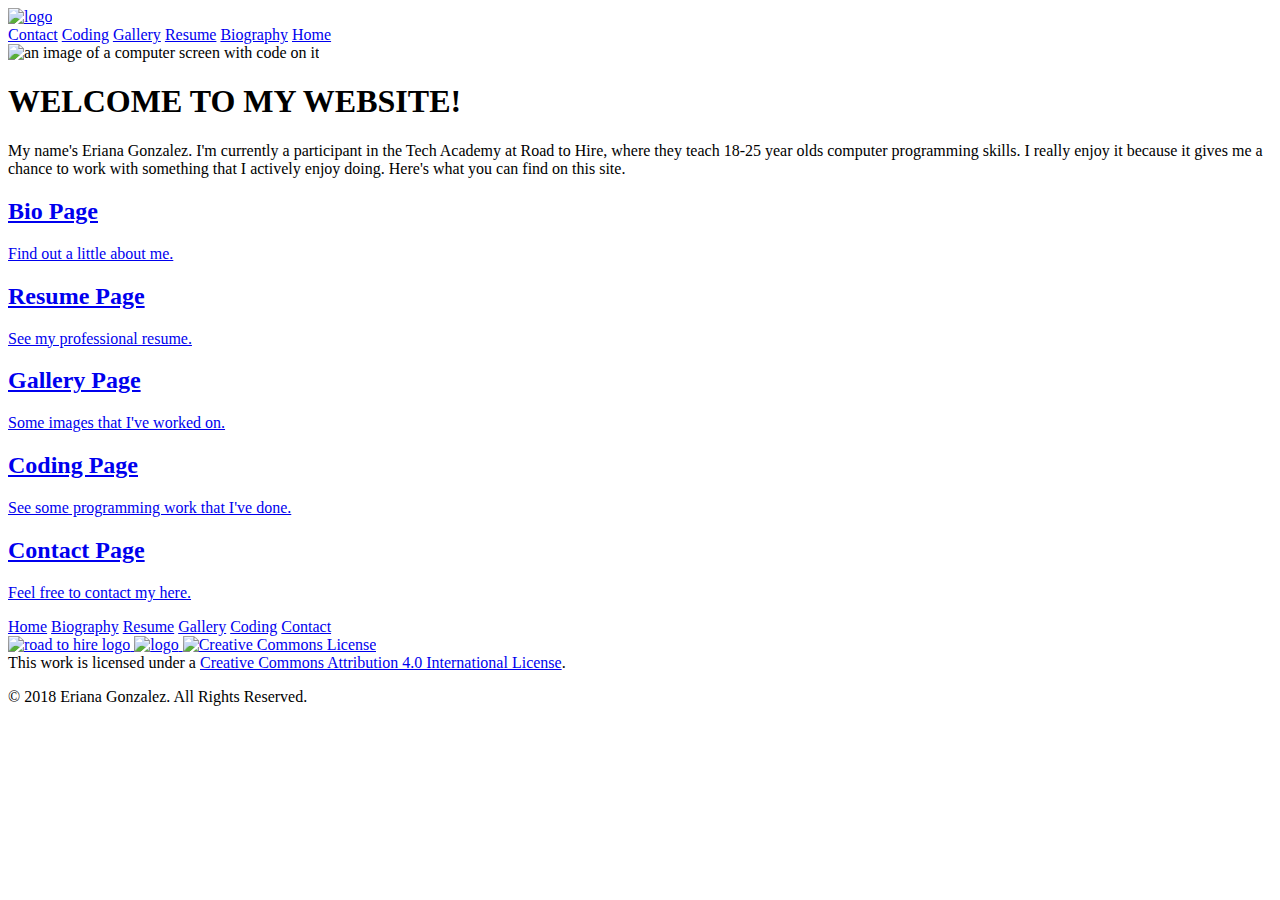
==== index.html @ fdf75e3b "adds index.html" ====
<!DOCTYPE html>
<html>
<head>
    <meta charset="utf-8" />
    <title>Eriana Gonzalez</title>
    <meta name="viewport" content="width=device-width, initial-scale=1">
    <link rel="stylesheet" type="text/css" href="main.css" />
    <link rel="icon" type="image/png" href="img/logo_2_black.png">
    <link href="https://fonts.googleapis.com/icon?family=Material+Icons" rel="stylesheet">
    <link href="https://fonts.googleapis.com/css?family=Karla:400,700" rel="stylesheet">
    <link href="https://fonts.googleapis.com/css?family=Montserrat:400,600" rel="stylesheet">
</head>

<body>
    <!--Nav Bar-->
    <header>
        <a href="index.html"><img class="logo" src="img/logo_2.png" alt="logo"></a>
        <nav id="noScroll" class="topnav">
            <a href="contact.html">Contact</a>
            <a href="github.html">Coding</a>
            <a href="gallery.html">Gallery</a>
            <a href="resume.html">Resume</a>
            <a href="biography.html">Biography</a>
            <a class="active" href="index.html">Home</a>
        </nav>
    </header>

    <main>
        <img class="banner" src="img/banner-image.jpeg" alt="an image of a computer screen with code on it">
        <div class="indexInfo">
            <h1>WELCOME TO MY WEBSITE!</h1>
            <p>My name's Eriana Gonzalez. I'm currently a participant in the Tech Academy at Road to Hire, where they teach 18-25 year olds computer programming skills. I really enjoy it because it gives me a chance to work with something that I actively enjoy doing. Here's what you can find on this site.</p>
        </div> 
       <div class="black">
            <a href="biography.html">
                <h2>Bio Page</h2>
                <p>Find out a little about me.</p>
            </a>
        </div>
        <div class="flex-container">
            <div class="white">
                <a href="resume.html">
                    <h2>Resume Page</h2>
                    <p>See my professional resume.</p>
                </a>
            </div>
        </div>
        <div class="black">
            <a href="gallery.html">
                <h2>Gallery Page</h2>
                <p>Some images that I've worked on.</p>
            </a>
        </div>
        <div class="flex-container">
            <div class="white">
                <a href="github.html">
                    <h2>Coding Page</h2>
                    <p>See some programming work that I've done.</p>
                </a>
            </div>
        </div>
        <div class="black">
            <a href="contact.html">
                <h2>Contact Page</h2>
                <p>Feel free to contact my here.</p>
            </a>
        </div>
    </main>

    <footer>
        <nav class="footerNav">
            <a href="index.html">Home</a>
            <a href="biography.html">Biography</a>
            <a href="resume.html">Resume</a>
            <a class="active" href="gallery.html">Gallery</a>
            <a href="github.html">Coding</a>
            <a href="contact.html">Contact</a>
        </nav>
        <div class="copyright">
            <a href="http://road2hire.org/">
                <img class="road2hire" src="img/roadtohirelogo.jpg" alt="road to hire logo">
            </a>
            <a href="https://www.linkedin.com/in/Erianag/">
                <img class="linkedin" src="img/linkedin-9.svg" alt="logo">
            </a>
            <a rel="license" href="http://creativecommons.org/licenses/by/4.0/"><img alt="Creative Commons License" style="border-width:0" src="https://i.creativecommons.org/l/by/4.0/88x31.png" /></a><br />This work is licensed under a <a rel="license" href="http://creativecommons.org/licenses/by/4.0/">Creative Commons Attribution 4.0 International License</a>.
            <p>&copy; 2018 Eriana Gonzalez. All Rights Reserved.</p>
        </div>
    </footer>
</body>
</html>
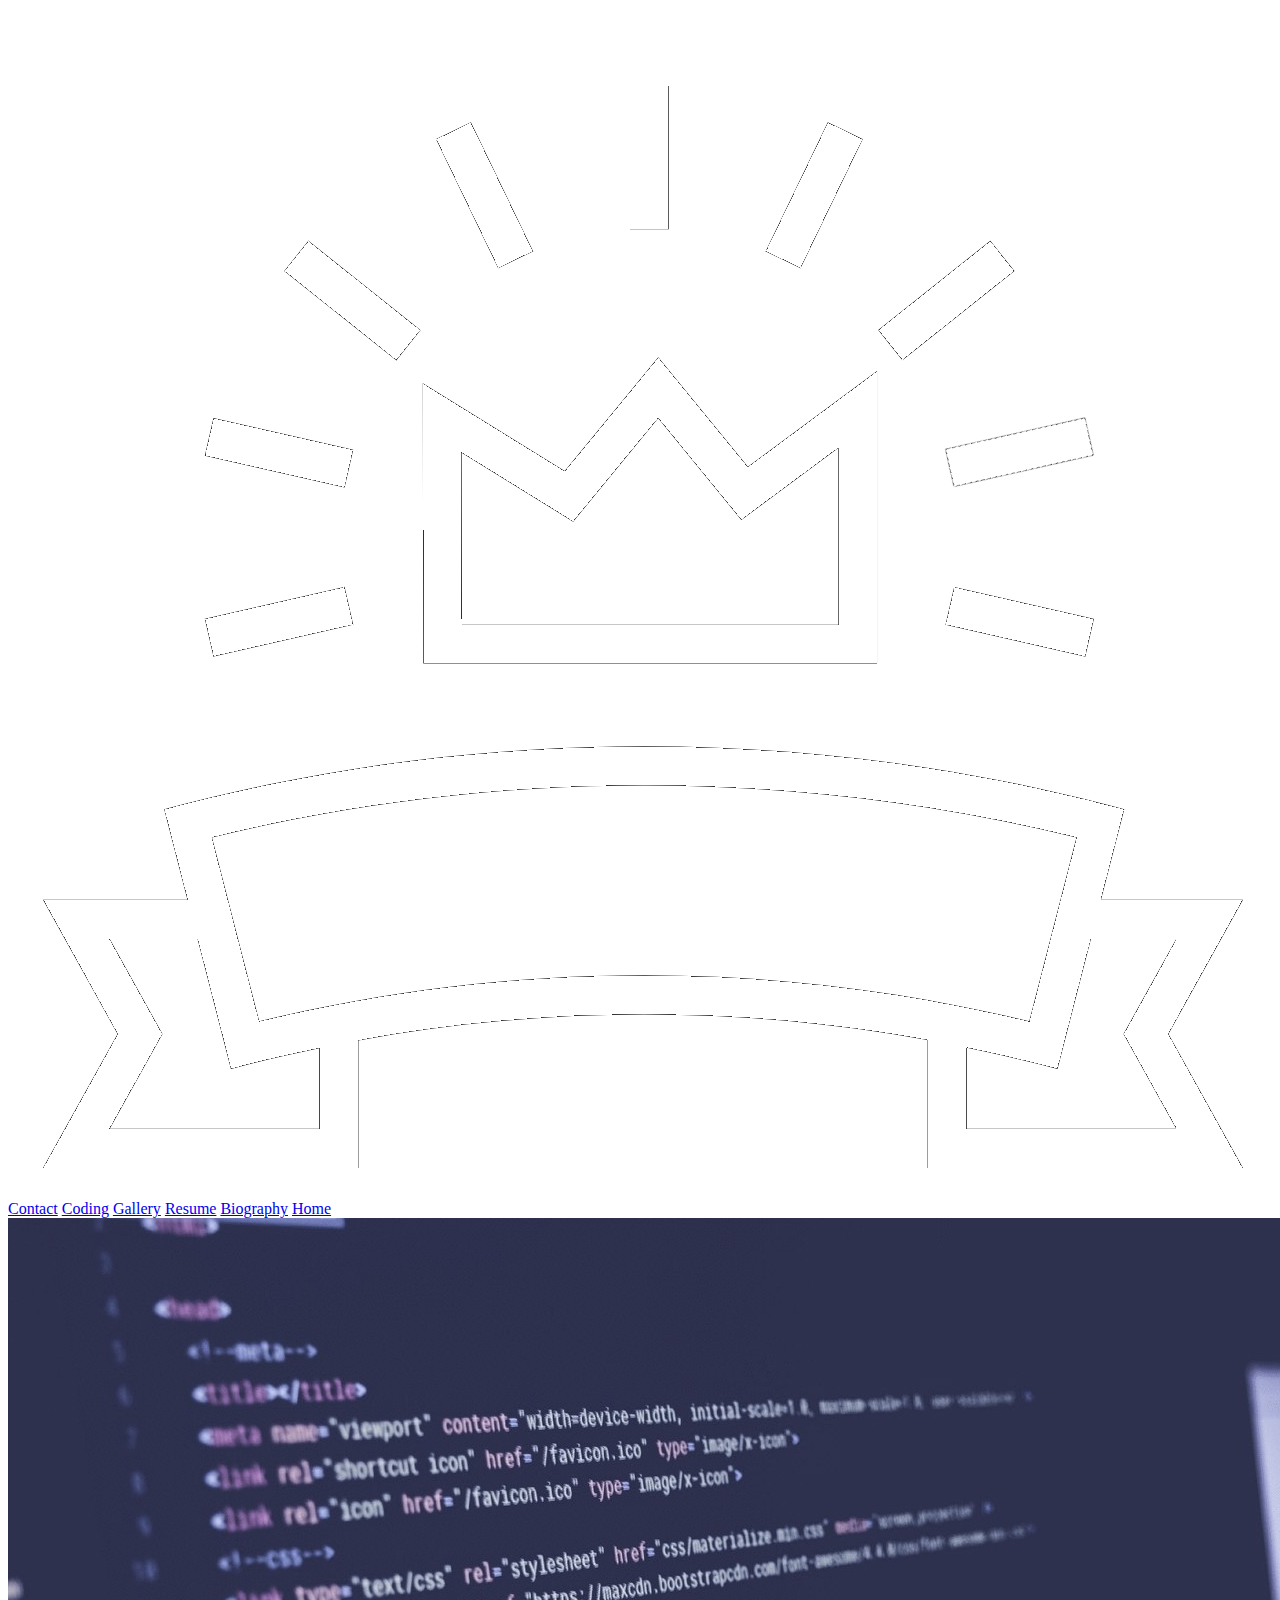
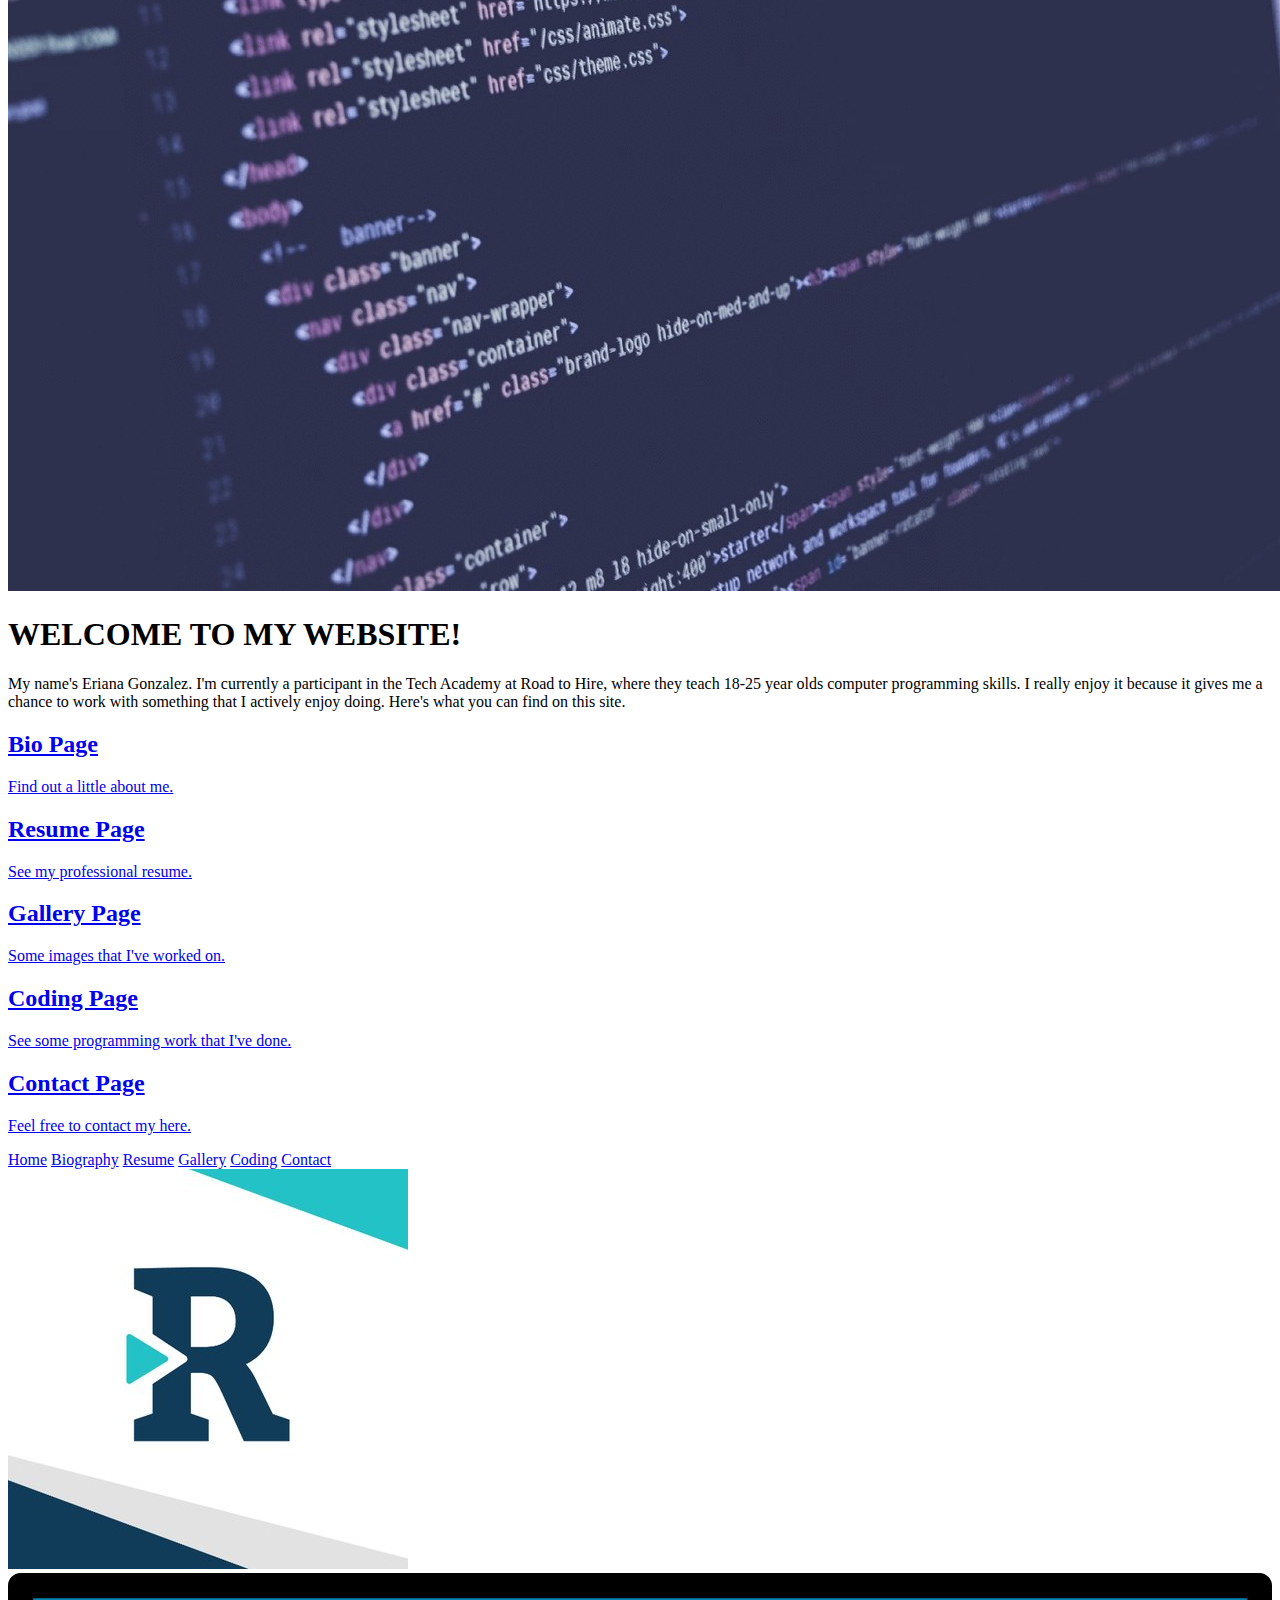
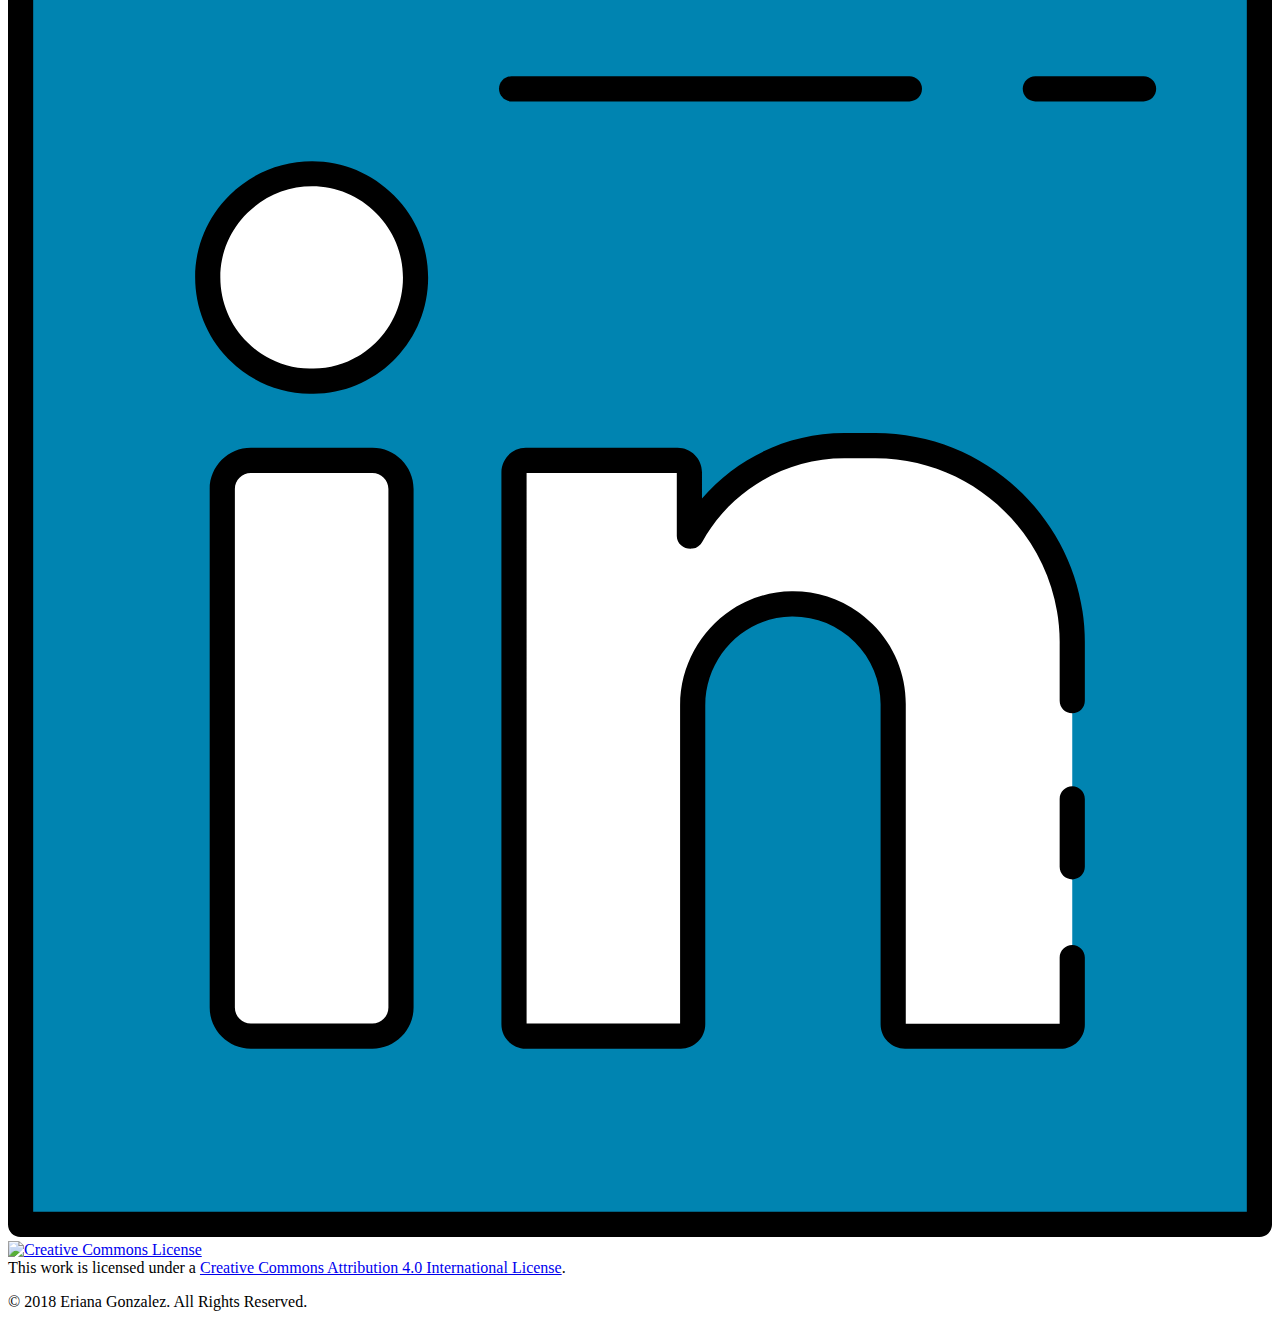
==== commit 16d3e999: "Create index.html" ====
--- a/index.html
+++ b/index.html
@@ -1,5 +1,5 @@
 <!DOCTYPE html>
-<html>
+<html lang="en">
 <head>
     <meta charset="utf-8" />
     <title>Eriana Gonzalez</title>
@@ -30,7 +30,7 @@
         <div class="indexInfo">
             <h1>WELCOME TO MY WEBSITE!</h1>
             <p>My name's Eriana Gonzalez. I'm currently a participant in the Tech Academy at Road to Hire, where they teach 18-25 year olds computer programming skills. I really enjoy it because it gives me a chance to work with something that I actively enjoy doing. Here's what you can find on this site.</p>
-        </div> 
+        </div>
        <div class="black">
             <a href="biography.html">
                 <h2>Bio Page</h2>
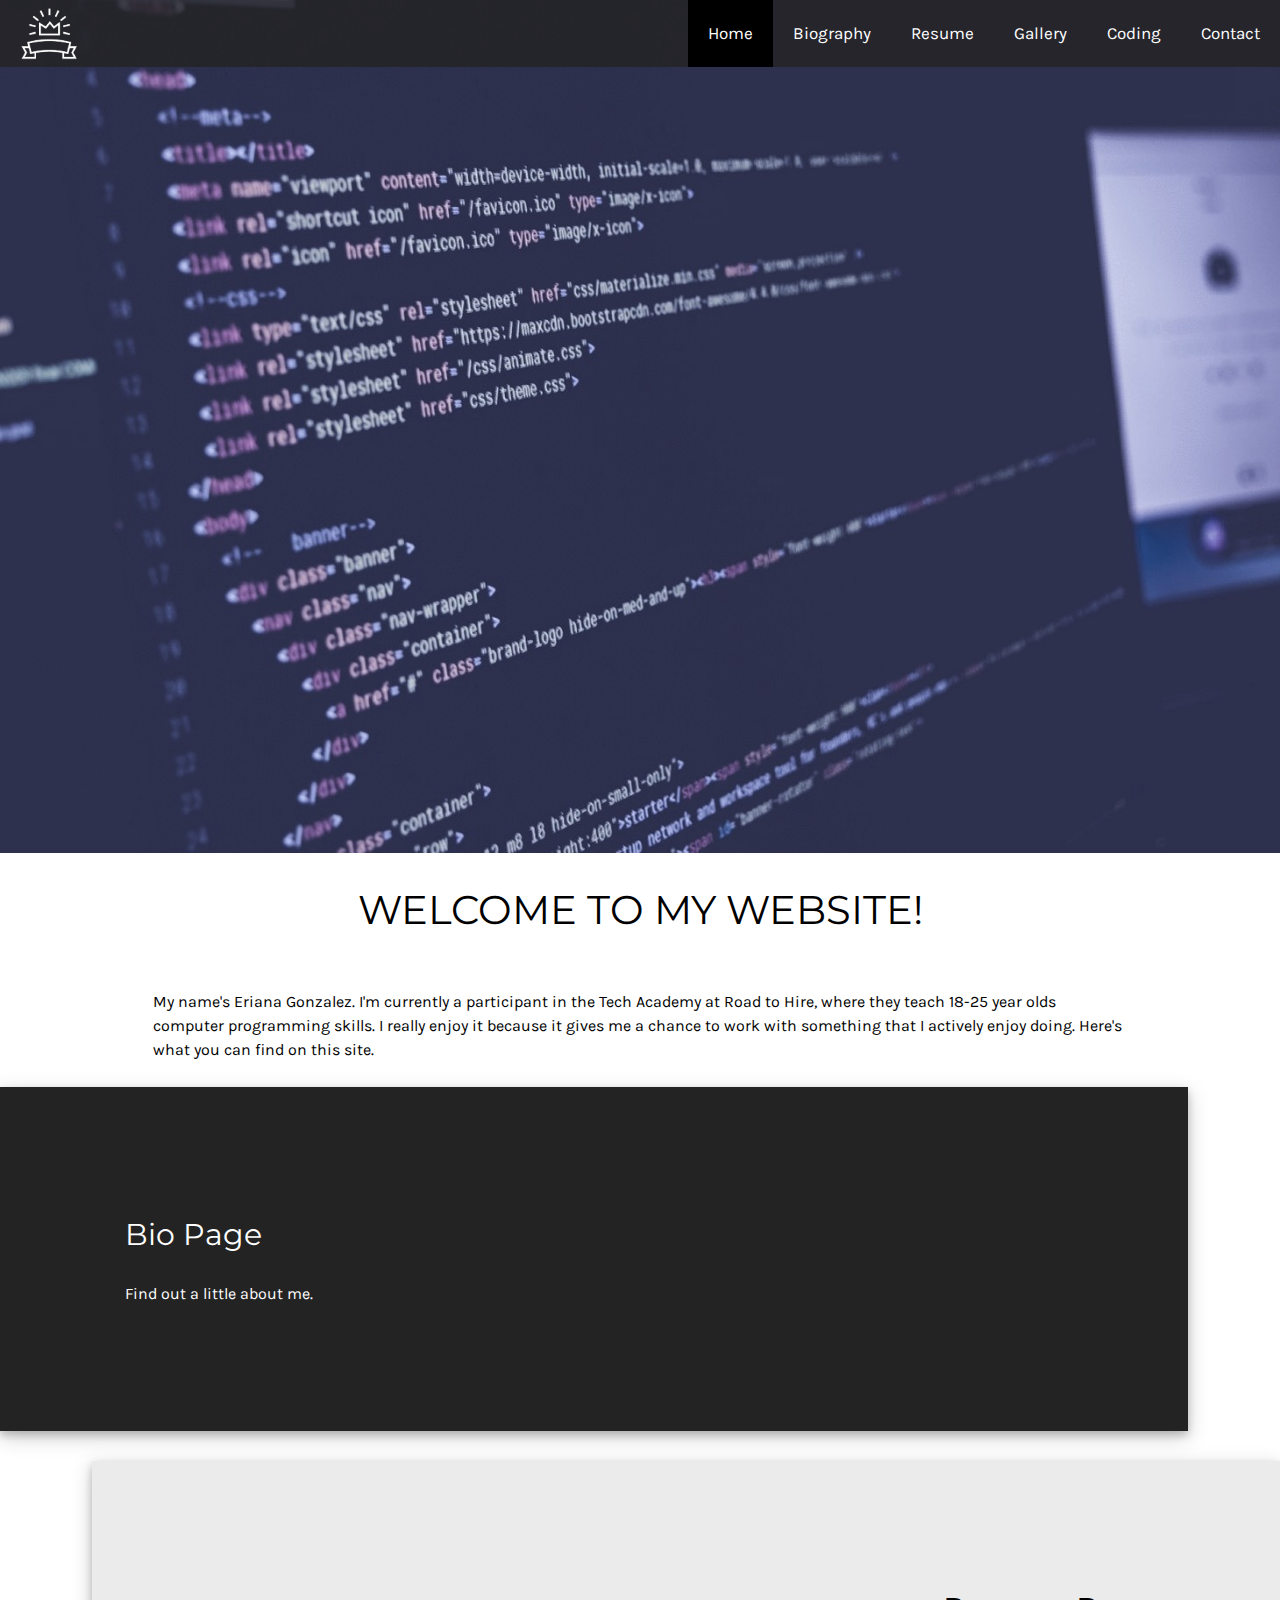
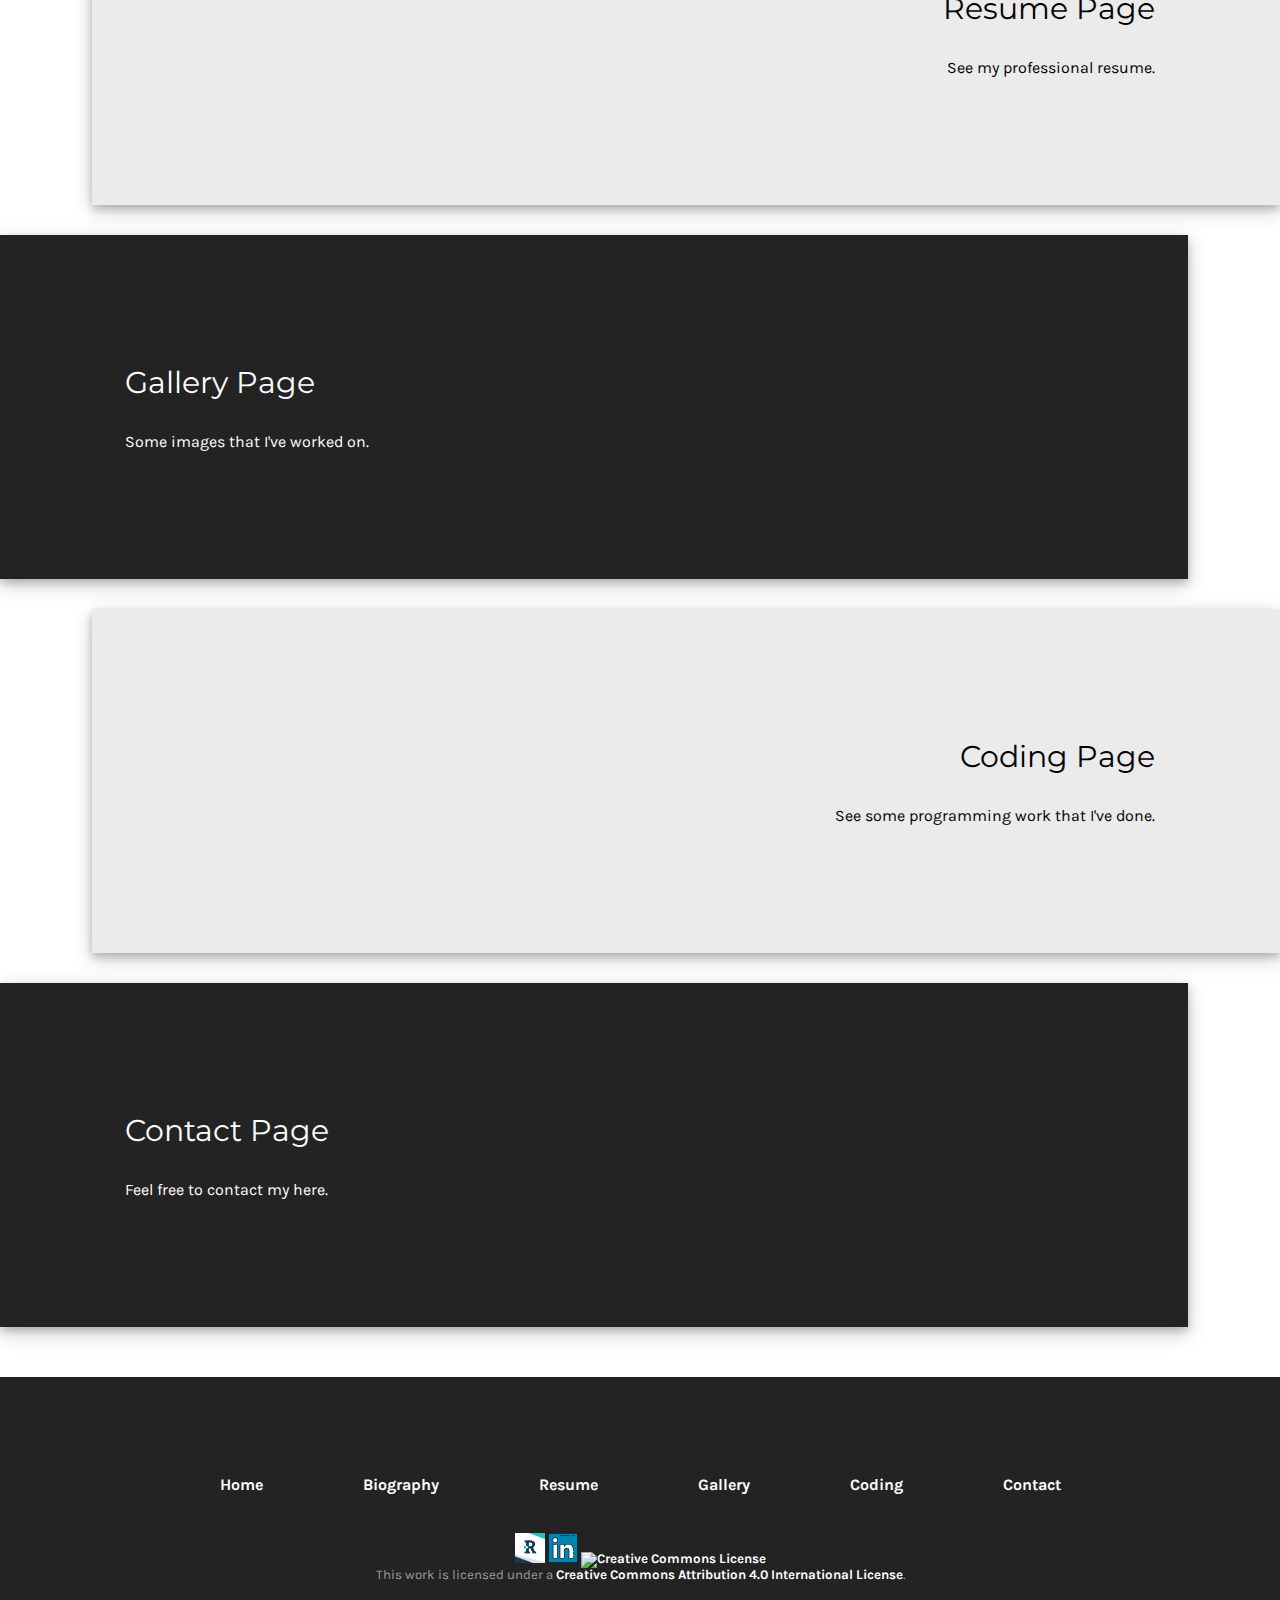
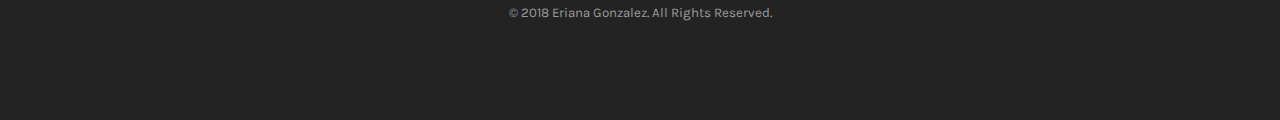
==== commit c8956200: "Update index.html" ====
--- a/index.html
+++ b/index.html
@@ -4,7 +4,7 @@
     <meta charset="utf-8" />
     <title>Eriana Gonzalez</title>
     <meta name="viewport" content="width=device-width, initial-scale=1">
-    <link rel="stylesheet" type="text/css" href="main.css" />
+    <link rel="stylesheet" type="text/css" href="css/main.css" />
     <link rel="icon" type="image/png" href="img/logo_2_black.png">
     <link href="https://fonts.googleapis.com/icon?family=Material+Icons" rel="stylesheet">
     <link href="https://fonts.googleapis.com/css?family=Karla:400,700" rel="stylesheet">
--- a/css/main.css
+++ b/css/main.css
@@ -0,0 +1,500 @@
+/* CSS Reset */
+
+html, body, div, span, applet, object, iframe,
+h1, h2, h3, h4, h5, h6, p, blockquote, pre,
+a, abbr, acronym, address, big, cite, code,
+del, dfn, em, img, ins, kbd, q, s, samp,
+small, strike, strong, sub, sup, tt, var,
+b, u, i, center,
+dl, dt, dd, ol, ul, li,
+fieldset, form, label, legend,
+table, caption, tbody, tfoot, thead, tr, th, td,
+article, aside, canvas, details, embed, 
+figure, figcaption, footer, header, hgroup, 
+menu, nav, output, ruby, section, summary,
+time, mark, audio, video {
+	margin: 0;
+	padding: 0;
+	border: 0;
+	font-size: 100%;
+	font: inherit;
+	vertical-align: baseline;
+}
+
+/* HTML5 display-role reset for older browsers */
+article, aside, details, figcaption, figure, 
+footer, header, hgroup, menu, nav, section {
+	display: block;
+}
+body {
+	line-height: 1;
+}
+ol, ul {
+	list-style: none;
+}
+blockquote, q {
+	quotes: none;
+}
+blockquote:before, blockquote:after,
+q:before, q:after {
+	content: '';
+	content: none;
+}
+table {
+	border-collapse: collapse;
+	border-spacing: 0;
+}
+
+/* Body Styling */
+
+body {
+	font-family: 'Karla', sans-serif;
+	background-image: url("img/black-thread-light.png");
+}
+
+figure {
+	text-align: center;
+}
+
+h1 {
+	font-size: 40px;
+	text-align: center;
+	padding-top: 20px; 
+	padding-bottom: 25px;
+	font-family: 'Montserrat', sans-serif;
+}
+
+h2 {
+	font-size: 30px;
+	margin: 25px;
+	font-family: 'Montserrat', sans-serif;
+}
+
+h3 {
+	font-size: 23px;
+	margin: 25px;
+	font-family: 'Montserrat', sans-serif;
+}
+
+h4 {
+	font-size: 20px;
+	margin: 25px;
+}
+
+p {
+	margin: 25px;	
+}
+
+main {
+	line-height: 1.5;
+}
+
+/* Nav Bar  */
+
+.topnav {
+    background-color: #282828;
+    display: block;
+	overflow: hidden;
+}
+
+.topnav a {
+    float: right;
+    color: white;
+    text-align: center;
+    padding: 25px 20px;
+    text-decoration: none;
+	font-size: 17px;
+}
+
+.topnav a:hover {
+	background-color: #484848;
+}
+
+.topnav a.active {
+    background-color: black;
+    color: white;
+}
+
+#noScroll {
+	color: white;
+	background-color: #232323d2;
+	position: absolute;
+    width: 100%;
+}
+
+.logo {
+	height: auto;
+	width: auto;
+	max-height: 55px;
+	padding-left: 20px;
+	padding-top: 5px;
+	z-index: 1;
+	position: absolute;
+}
+
+.indexInfo {
+	margin: auto 10%;
+}
+
+/* Footer Styling */
+
+footer {
+	text-align: center;
+	margin-top: 50px;
+	padding-top: 100px;
+	padding-bottom: 75px;
+	background-color: #232323;
+	color: #9B9B9B;
+}
+
+footer a {
+	color: white;
+	font-weight: bold;
+}
+
+footer a:link {
+	text-decoration: none;
+}
+
+.footerNav {
+	display: flex;
+	justify-content: center;
+	padding-bottom: 15px;
+	margin-bottom: 25px;
+}
+
+.footerNav a {
+	padding-left: 50px;
+	padding-right: 50px;
+	font-weight: bolder;
+}
+
+.footerNav a:hover {
+	color: #747474;
+}
+
+.copyright {
+	font-size: smaller;
+	margin-bottom: 25px;
+}
+
+.smallertext {
+	font-size: 12px;
+}
+
+/* LinkedIn Logo  */
+
+.linkedin {
+	height: 30px;
+	width: 30px;
+}
+
+/* Road To Hire Logo */
+
+.road2hire {
+	height: 30px;
+	width: 30px;
+}
+
+/* Home Page Styling */
+
+/* Banner Image */
+
+.banner {
+	width: 100%;
+}
+
+.black {
+	background-color:#232323;
+	width: 85%;
+	margin: 15px 0px 15px 0px;
+	padding: 100px 0px 100px 100px;
+	box-shadow: 0 4px 8px 0 rgba(0, 0, 0, 0.2), 0 6px 20px 0 rgba(0, 0, 0, 0.19);
+	transition: all .3s ease-in-out;
+}
+
+.black:hover {
+	width: 100%;
+	box-shadow: 0 10px 25px 0 rgba(0, 0, 0, .45);
+}
+
+.black a {
+	text-decoration:  none;
+	color: white;
+}
+	
+.flex-container {
+	display: flex;
+	justify-content: flex-end;
+	flex-wrap: wrap;
+}
+
+.white { /* technically it's grey but i don't care */
+	background-color: #ebebeb;
+	text-align: right;
+	padding: 100px 100px 100px 0px;
+	margin: 15px 0px 15px 0px;
+	width: 85%;
+	box-shadow: 0 4px 8px 0 rgba(0, 0, 0, 0.2), 0 6px 20px 0 rgba(0, 0, 0, 0.19);
+	transition: all .3s ease-in-out;
+}
+
+.white:hover {
+	width: 100%;
+	box-shadow: 0 10px 25px 0 rgba(0, 0, 0, .45);
+}
+
+.white a {
+	text-decoration:  none;
+	color: black;
+}
+/* Biography Page Styling */
+
+.portrait {
+	max-height: 300px;
+	max-width: 300px;
+	border-radius: 90%;
+	display: block;
+	margin-left: auto;
+	margin-right: auto;
+	width: 50%;
+}
+
+.bioInfo {
+	margin: auto 10%;
+}
+
+.quotes {
+	margin: auto auto auto 30px;
+	padding: 3px;
+	/* padding-left: 15% */
+}
+
+.quoteGroup1 {
+	display: flex;
+	margin-bottom: 15px;
+}
+
+.quoteGroup1 span {
+	margin-left: 5%;
+}
+
+.quoteGroup2 {
+	display: flex;
+	margin-bottom: 15px;
+}
+
+.quoteGroup2 span {
+	margin-left: 5%;
+}
+
+.quoteGroup3 {
+	display: flex;
+}
+
+.quoteGroup3 span {
+	margin-left: 5%;
+}
+
+.quotePics {
+	max-height: 125px;
+	max-width: 125px;
+	border-radius: 90%;
+}
+
+/* Gallery Page Styling */
+
+.galleryPics {
+	max-width: 85%;
+	margin: 0 auto;
+	padding-top: 15px;
+	display: flex;
+	flex-wrap: wrap;
+	justify-content: center;
+	align-items: center;
+}
+
+.galleryPics img {
+	margin: 50px;
+	display: flex;
+	flex-wrap: wrap-reverse;
+}
+
+figcaption {
+	text-align: center;
+}
+
+/* Image Stylings  (I finally got this to work I'm lit) */
+
+.crop {
+	height: auto;
+	width: auto;
+	max-width: 350px;
+	max-height: 400px;
+	align-items: center;
+}
+
+/* Resume Styling */
+
+.resumeInfo {
+	margin-left: 15%;
+}
+
+.skills {
+	margin: 0px 50px 50px 50px;
+}
+
+.jobInfo {
+	list-style-type: circle;
+	margin: 0px 50px 50px 50px;
+	font-size: 17px;
+}
+
+.grayText {
+	color: rgb(90, 90, 90);
+}
+
+/* Coding Page Styling */
+
+.codePen {
+	margin: auto 10%;
+}
+
+.codepenPic {
+	margin-top: 40px;
+	height: auto;
+	width: auto;
+	max-height: 500px;
+	max-width: 500px;
+}
+
+/* Contact Page Styling */
+.box {
+	background-color: rgba(0, 0, 0, 0.75);
+	margin: 25px auto;
+	max-width: 50%; 
+	border-radius: 10px;
+	color: white;
+}
+
+.grayline {
+	border-top: 1px solid gray;
+}
+
+.contactForm {
+	display: flex;
+	flex-direction: column;
+	text-align: center;
+	margin-top: 25px;
+	margin-bottom: 50px;
+}
+
+.contactForm label {
+	display: flex;
+	justify-content: center;
+}
+
+.test--btn {
+	padding-top: 10px;
+	padding-bottom: 10px;
+	font-size: 15px;
+}
+
+.test {
+	padding-top: 10px;
+	padding-bottom: 10px;
+	font-size: 15px;
+}
+
+.test input {
+	width: 150px;
+}
+
+input {
+	border-radius: 4px;
+	border: 1px solid black;
+	padding: 10px;
+	margin-left: 2px;
+}
+
+textarea {
+	border-radius: 4px;
+	resize: none;
+}
+
+label {
+	margin-right: 5px;
+}
+
+/* Media Queries */
+
+@media screen and (min-width:1000px) {
+	
+	.test input {
+		transition: all .4s ease-in-out .3s;
+	}
+	
+	.test input:focus {
+		width: 30%;
+	}
+
+	.test--btn {
+		padding-top: 10px;
+		padding-bottom: 10px;
+		font-size: 15px;
+	}
+
+}
+@media screen and (max-width: 600px) {
+	.black {
+		width: 100%;
+	}
+
+	.white {
+		width: 85%;
+	}
+	
+	.topnav a {
+		display: none;
+	}
+
+	.logo {
+		display: none;
+	}
+
+	#noScroll {
+		position: absolute;
+	}
+
+	.footerNav {
+		display: flex;
+		flex-direction: column;
+	}
+
+	.footerNav a {
+		margin: 10px;
+		padding: 10px;
+	}
+
+	.box {
+		max-width: 80%;
+	}
+
+	.quoteGroup1 {
+		display: flex;
+		flex-wrap: wrap;
+		justify-content: center;
+	}
+
+	.quoteGroup2 {
+		display: flex;
+		flex-wrap: wrap;
+		justify-content: center;
+	}
+
+	.quoteGroup3 {
+		display: flex;
+		flex-wrap: wrap;
+		justify-content: center;
+	}
+}
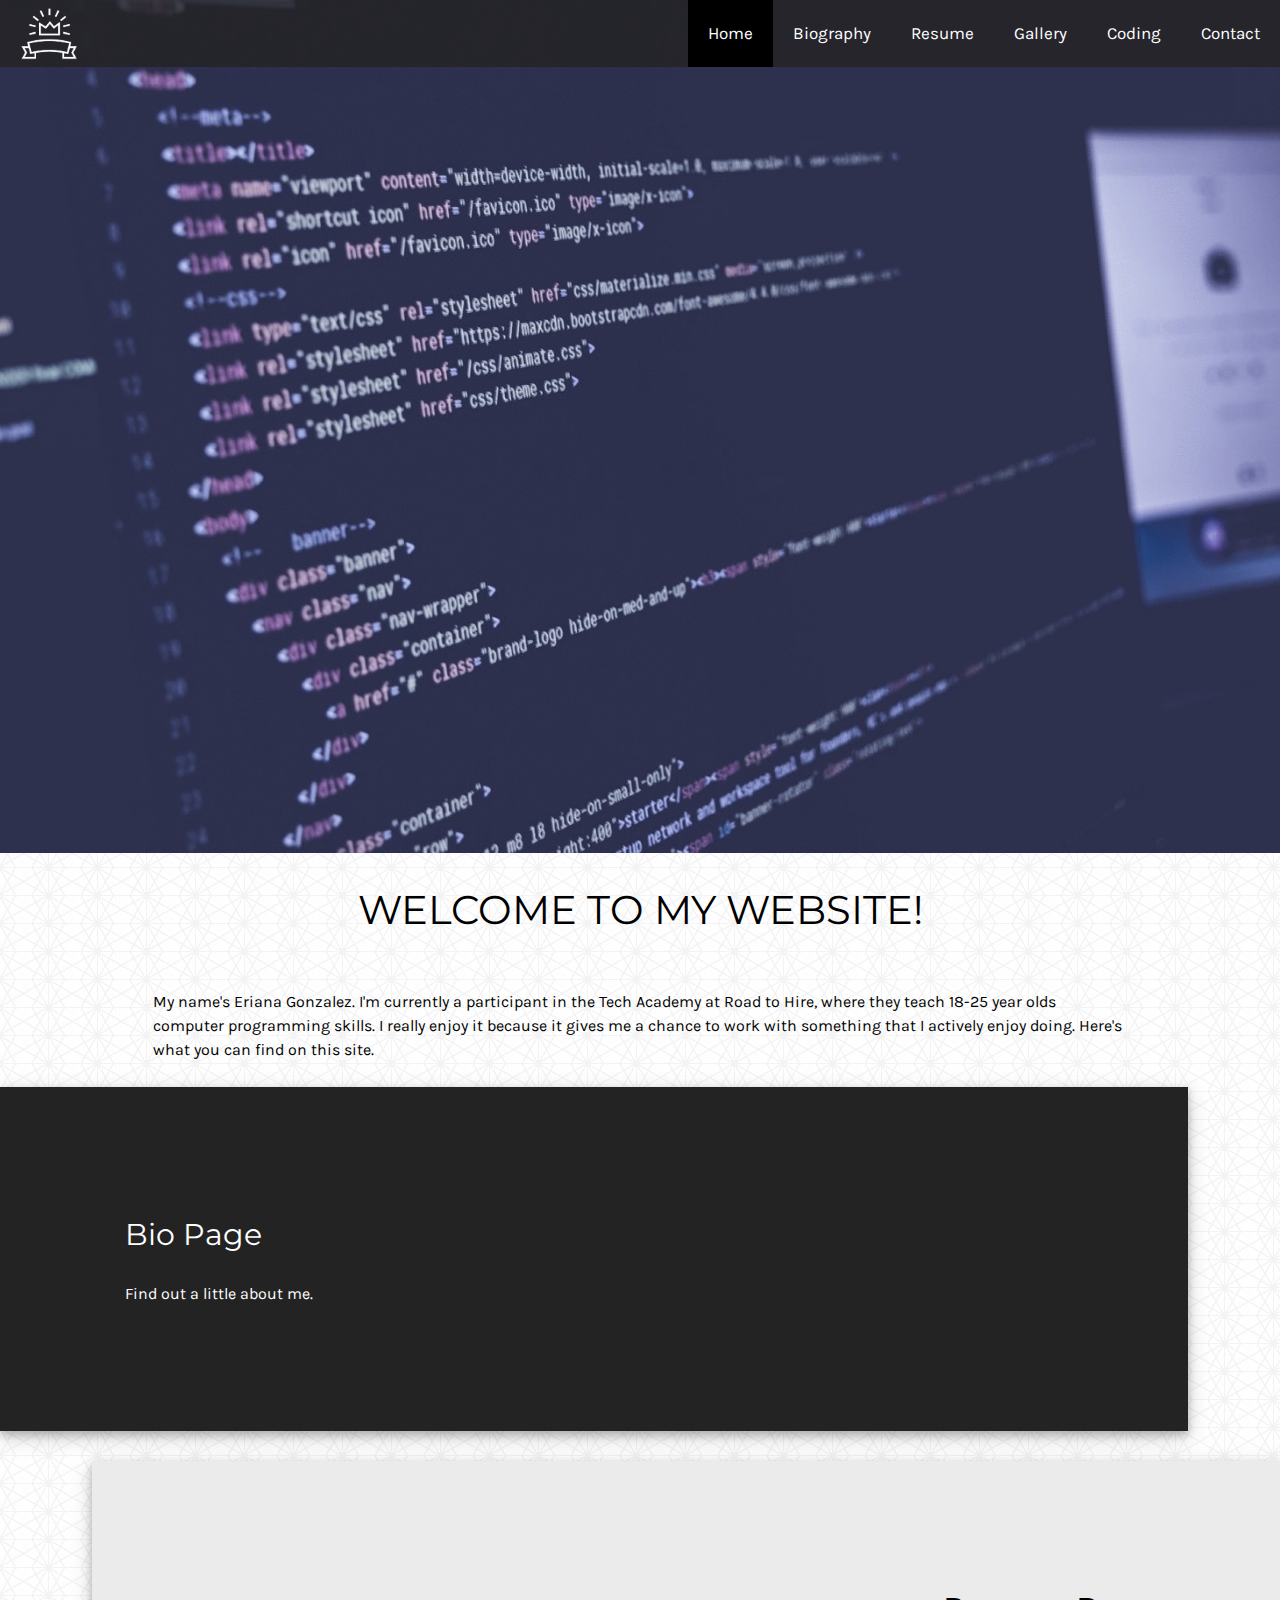
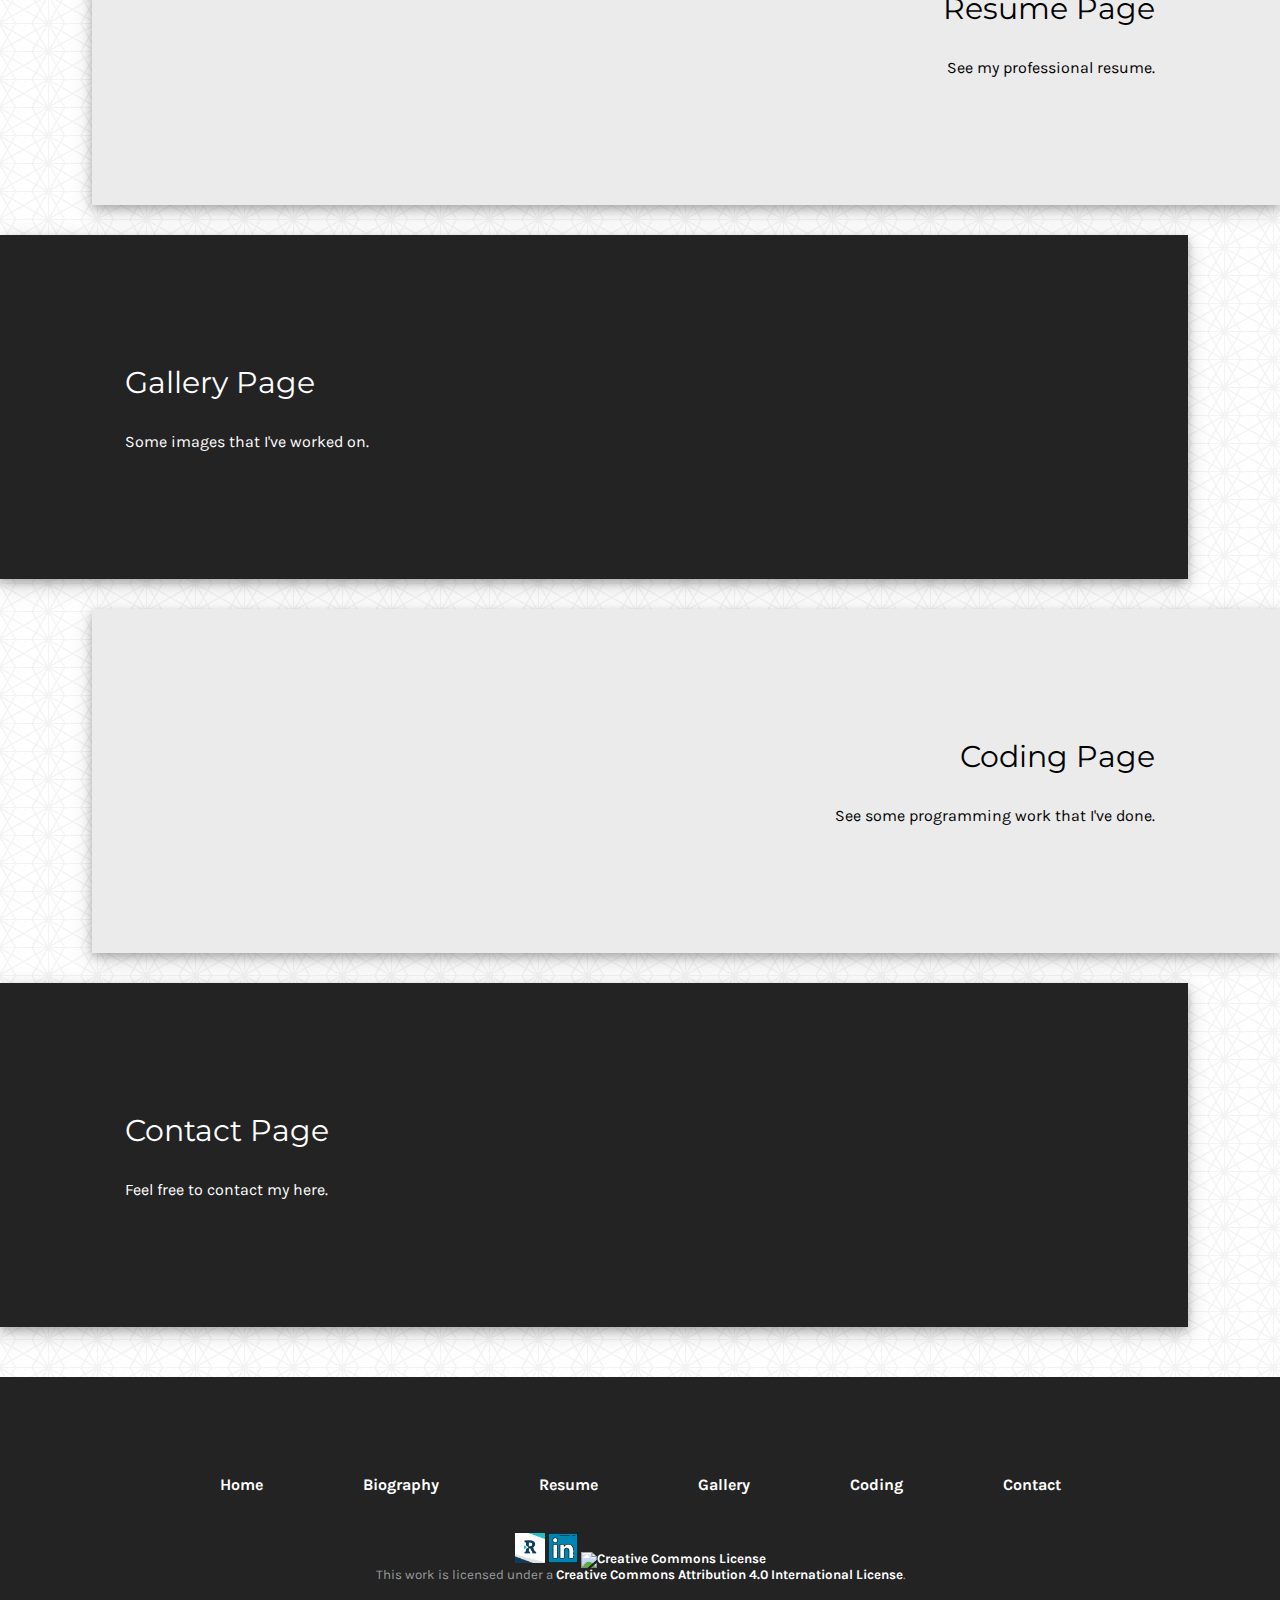
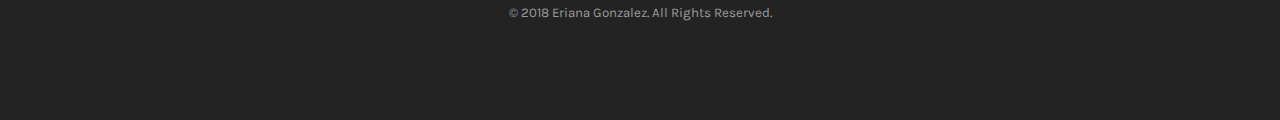
==== commit 890cc2f9: "changes file structure" ====
--- a/index.html
+++ b/index.html
@@ -4,7 +4,7 @@
     <meta charset="utf-8" />
     <title>Eriana Gonzalez</title>
     <meta name="viewport" content="width=device-width, initial-scale=1">
-    <link rel="stylesheet" type="text/css" href="css/main.css" />
+    <link rel="stylesheet" type="text/css" href="main.css" />
     <link rel="icon" type="image/png" href="img/logo_2_black.png">
     <link href="https://fonts.googleapis.com/icon?family=Material+Icons" rel="stylesheet">
     <link href="https://fonts.googleapis.com/css?family=Karla:400,700" rel="stylesheet">
--- a/main.css
+++ b/main.css
@@ -0,0 +1,500 @@
+/* CSS Reset */
+
+html, body, div, span, applet, object, iframe,
+h1, h2, h3, h4, h5, h6, p, blockquote, pre,
+a, abbr, acronym, address, big, cite, code,
+del, dfn, em, img, ins, kbd, q, s, samp,
+small, strike, strong, sub, sup, tt, var,
+b, u, i, center,
+dl, dt, dd, ol, ul, li,
+fieldset, form, label, legend,
+table, caption, tbody, tfoot, thead, tr, th, td,
+article, aside, canvas, details, embed, 
+figure, figcaption, footer, header, hgroup, 
+menu, nav, output, ruby, section, summary,
+time, mark, audio, video {
+	margin: 0;
+	padding: 0;
+	border: 0;
+	font-size: 100%;
+	font: inherit;
+	vertical-align: baseline;
+}
+
+/* HTML5 display-role reset for older browsers */
+article, aside, details, figcaption, figure, 
+footer, header, hgroup, menu, nav, section {
+	display: block;
+}
+body {
+	line-height: 1;
+}
+ol, ul {
+	list-style: none;
+}
+blockquote, q {
+	quotes: none;
+}
+blockquote:before, blockquote:after,
+q:before, q:after {
+	content: '';
+	content: none;
+}
+table {
+	border-collapse: collapse;
+	border-spacing: 0;
+}
+
+/* Body Styling */
+
+body {
+	font-family: 'Karla', sans-serif;
+	background-image: url("img/black-thread-light.png");
+}
+
+figure {
+	text-align: center;
+}
+
+h1 {
+	font-size: 40px;
+	text-align: center;
+	padding-top: 20px; 
+	padding-bottom: 25px;
+	font-family: 'Montserrat', sans-serif;
+}
+
+h2 {
+	font-size: 30px;
+	margin: 25px;
+	font-family: 'Montserrat', sans-serif;
+}
+
+h3 {
+	font-size: 23px;
+	margin: 25px;
+	font-family: 'Montserrat', sans-serif;
+}
+
+h4 {
+	font-size: 20px;
+	margin: 25px;
+}
+
+p {
+	margin: 25px;	
+}
+
+main {
+	line-height: 1.5;
+}
+
+/* Nav Bar  */
+
+.topnav {
+    background-color: #282828;
+    display: block;
+	overflow: hidden;
+}
+
+.topnav a {
+    float: right;
+    color: white;
+    text-align: center;
+    padding: 25px 20px;
+    text-decoration: none;
+	font-size: 17px;
+}
+
+.topnav a:hover {
+	background-color: #484848;
+}
+
+.topnav a.active {
+    background-color: black;
+    color: white;
+}
+
+#noScroll {
+	color: white;
+	background-color: #232323d2;
+	position: absolute;
+    width: 100%;
+}
+
+.logo {
+	height: auto;
+	width: auto;
+	max-height: 55px;
+	padding-left: 20px;
+	padding-top: 5px;
+	z-index: 1;
+	position: absolute;
+}
+
+.indexInfo {
+	margin: auto 10%;
+}
+
+/* Footer Styling */
+
+footer {
+	text-align: center;
+	margin-top: 50px;
+	padding-top: 100px;
+	padding-bottom: 75px;
+	background-color: #232323;
+	color: #9B9B9B;
+}
+
+footer a {
+	color: white;
+	font-weight: bold;
+}
+
+footer a:link {
+	text-decoration: none;
+}
+
+.footerNav {
+	display: flex;
+	justify-content: center;
+	padding-bottom: 15px;
+	margin-bottom: 25px;
+}
+
+.footerNav a {
+	padding-left: 50px;
+	padding-right: 50px;
+	font-weight: bolder;
+}
+
+.footerNav a:hover {
+	color: #747474;
+}
+
+.copyright {
+	font-size: smaller;
+	margin-bottom: 25px;
+}
+
+.smallertext {
+	font-size: 12px;
+}
+
+/* LinkedIn Logo  */
+
+.linkedin {
+	height: 30px;
+	width: 30px;
+}
+
+/* Road To Hire Logo */
+
+.road2hire {
+	height: 30px;
+	width: 30px;
+}
+
+/* Home Page Styling */
+
+/* Banner Image */
+
+.banner {
+	width: 100%;
+}
+
+.black {
+	background-color:#232323;
+	width: 85%;
+	margin: 15px 0px 15px 0px;
+	padding: 100px 0px 100px 100px;
+	box-shadow: 0 4px 8px 0 rgba(0, 0, 0, 0.2), 0 6px 20px 0 rgba(0, 0, 0, 0.19);
+	transition: all .3s ease-in-out;
+}
+
+.black:hover {
+	width: 100%;
+	box-shadow: 0 10px 25px 0 rgba(0, 0, 0, .45);
+}
+
+.black a {
+	text-decoration:  none;
+	color: white;
+}
+	
+.flex-container {
+	display: flex;
+	justify-content: flex-end;
+	flex-wrap: wrap;
+}
+
+.white { /* technically it's grey but i don't care */
+	background-color: #ebebeb;
+	text-align: right;
+	padding: 100px 100px 100px 0px;
+	margin: 15px 0px 15px 0px;
+	width: 85%;
+	box-shadow: 0 4px 8px 0 rgba(0, 0, 0, 0.2), 0 6px 20px 0 rgba(0, 0, 0, 0.19);
+	transition: all .3s ease-in-out;
+}
+
+.white:hover {
+	width: 100%;
+	box-shadow: 0 10px 25px 0 rgba(0, 0, 0, .45);
+}
+
+.white a {
+	text-decoration:  none;
+	color: black;
+}
+/* Biography Page Styling */
+
+.portrait {
+	max-height: 300px;
+	max-width: 300px;
+	border-radius: 90%;
+	display: block;
+	margin-left: auto;
+	margin-right: auto;
+	width: 50%;
+}
+
+.bioInfo {
+	margin: auto 10%;
+}
+
+.quotes {
+	margin: auto auto auto 30px;
+	padding: 3px;
+	/* padding-left: 15% */
+}
+
+.quoteGroup1 {
+	display: flex;
+	margin-bottom: 15px;
+}
+
+.quoteGroup1 span {
+	margin-left: 5%;
+}
+
+.quoteGroup2 {
+	display: flex;
+	margin-bottom: 15px;
+}
+
+.quoteGroup2 span {
+	margin-left: 5%;
+}
+
+.quoteGroup3 {
+	display: flex;
+}
+
+.quoteGroup3 span {
+	margin-left: 5%;
+}
+
+.quotePics {
+	max-height: 125px;
+	max-width: 125px;
+	border-radius: 90%;
+}
+
+/* Gallery Page Styling */
+
+.galleryPics {
+	max-width: 85%;
+	margin: 0 auto;
+	padding-top: 15px;
+	display: flex;
+	flex-wrap: wrap;
+	justify-content: center;
+	align-items: center;
+}
+
+.galleryPics img {
+	margin: 50px;
+	display: flex;
+	flex-wrap: wrap-reverse;
+}
+
+figcaption {
+	text-align: center;
+}
+
+/* Image Stylings  (I finally got this to work I'm lit) */
+
+.crop {
+	height: auto;
+	width: auto;
+	max-width: 350px;
+	max-height: 400px;
+	align-items: center;
+}
+
+/* Resume Styling */
+
+.resumeInfo {
+	margin-left: 15%;
+}
+
+.skills {
+	margin: 0px 50px 50px 50px;
+}
+
+.jobInfo {
+	list-style-type: circle;
+	margin: 0px 50px 50px 50px;
+	font-size: 17px;
+}
+
+.grayText {
+	color: rgb(90, 90, 90);
+}
+
+/* Coding Page Styling */
+
+.codePen {
+	margin: auto 10%;
+}
+
+.codepenPic {
+	margin-top: 40px;
+	height: auto;
+	width: auto;
+	max-height: 500px;
+	max-width: 500px;
+}
+
+/* Contact Page Styling */
+.box {
+	background-color: rgba(0, 0, 0, 0.75);
+	margin: 25px auto;
+	max-width: 50%; 
+	border-radius: 10px;
+	color: white;
+}
+
+.grayline {
+	border-top: 1px solid gray;
+}
+
+.contactForm {
+	display: flex;
+	flex-direction: column;
+	text-align: center;
+	margin-top: 25px;
+	margin-bottom: 50px;
+}
+
+.contactForm label {
+	display: flex;
+	justify-content: center;
+}
+
+.test--btn {
+	padding-top: 10px;
+	padding-bottom: 10px;
+	font-size: 15px;
+}
+
+.test {
+	padding-top: 10px;
+	padding-bottom: 10px;
+	font-size: 15px;
+}
+
+.test input {
+	width: 150px;
+}
+
+input {
+	border-radius: 4px;
+	border: 1px solid black;
+	padding: 10px;
+	margin-left: 2px;
+}
+
+textarea {
+	border-radius: 4px;
+	resize: none;
+}
+
+label {
+	margin-right: 5px;
+}
+
+/* Media Queries */
+
+@media screen and (min-width:1000px) {
+	
+	.test input {
+		transition: all .4s ease-in-out .3s;
+	}
+	
+	.test input:focus {
+		width: 30%;
+	}
+
+	.test--btn {
+		padding-top: 10px;
+		padding-bottom: 10px;
+		font-size: 15px;
+	}
+
+}
+@media screen and (max-width: 600px) {
+	.black {
+		width: 100%;
+	}
+
+	.white {
+		width: 85%;
+	}
+	
+	.topnav a {
+		display: none;
+	}
+
+	.logo {
+		display: none;
+	}
+
+	#noScroll {
+		position: absolute;
+	}
+
+	.footerNav {
+		display: flex;
+		flex-direction: column;
+	}
+
+	.footerNav a {
+		margin: 10px;
+		padding: 10px;
+	}
+
+	.box {
+		max-width: 80%;
+	}
+
+	.quoteGroup1 {
+		display: flex;
+		flex-wrap: wrap;
+		justify-content: center;
+	}
+
+	.quoteGroup2 {
+		display: flex;
+		flex-wrap: wrap;
+		justify-content: center;
+	}
+
+	.quoteGroup3 {
+		display: flex;
+		flex-wrap: wrap;
+		justify-content: center;
+	}
+}
